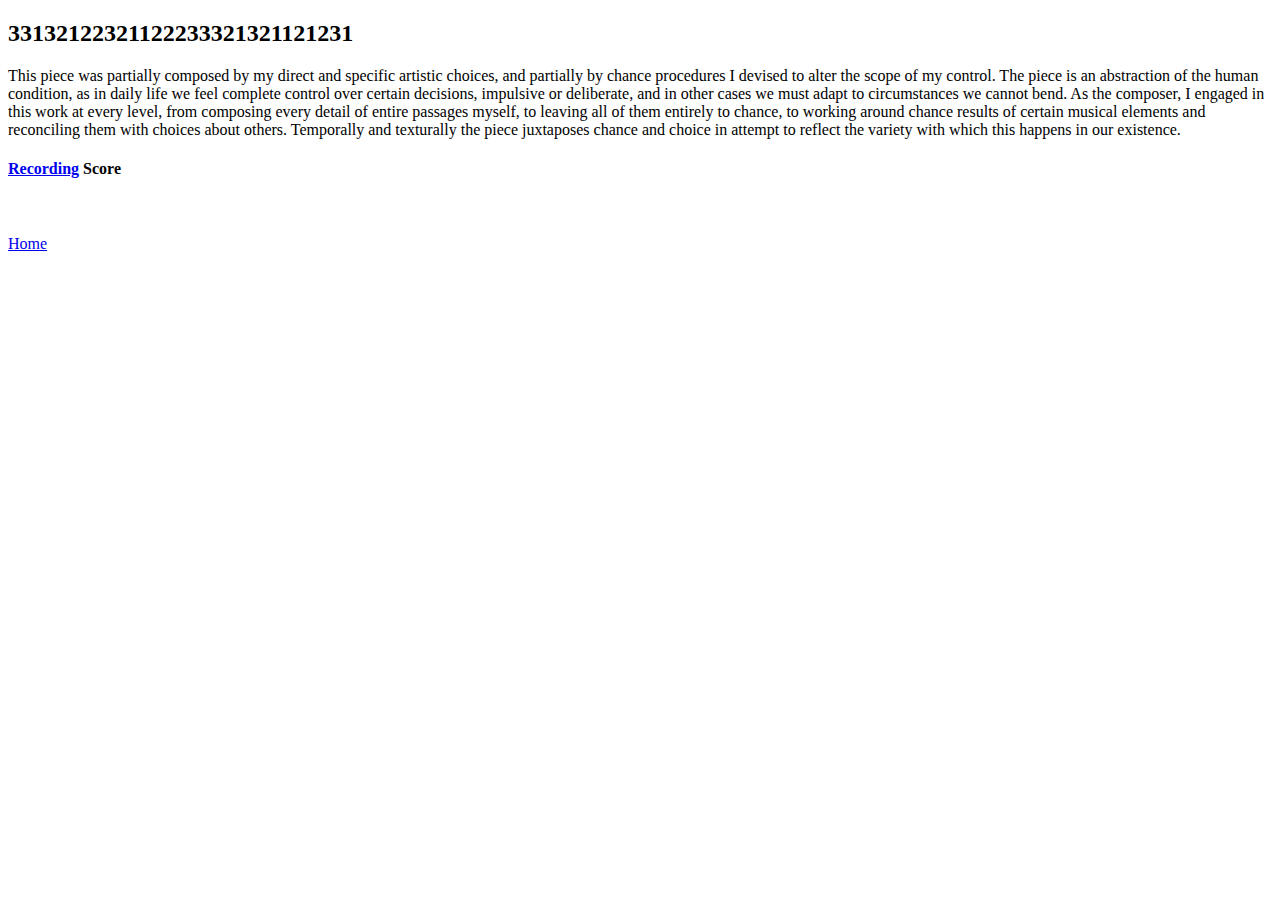
==== comppages/33132122321122233321321121231.htm @ e7f1fdbf "updated links to composition pages and added the pages to the directory" ====
<!doctype html>
<html>
<head>
<title>33132122321122233321321121231</title>
</head>
<body>
<h2>33132122321122233321321121231</h2>
<p>
This piece was partially composed by my direct and specific artistic choices, and partially by chance procedures I devised to alter the scope of my control. The piece is an abstraction of the human condition, as in daily life we feel complete control over certain decisions, impulsive or deliberate, and in other cases we must adapt to circumstances we cannot bend. As the composer, I engaged in this work at every level, from composing every detail of entire passages myself, to leaving all of them entirely to chance, to working around chance results of certain musical elements and reconciling them with choices about others. Temporally and texturally the piece juxtaposes chance and choice in attempt to reflect the variety with which this happens in our existence.
<br>
<p>
<h4><a href="https://soundcloud.com/marcus_anomalous/33132122321122233321321121231a">Recording</a> Score</h4>
</p>
<br>
<br>
<nav>
<a href="index.htm">Home</a>
</nav>
</body>

</html>
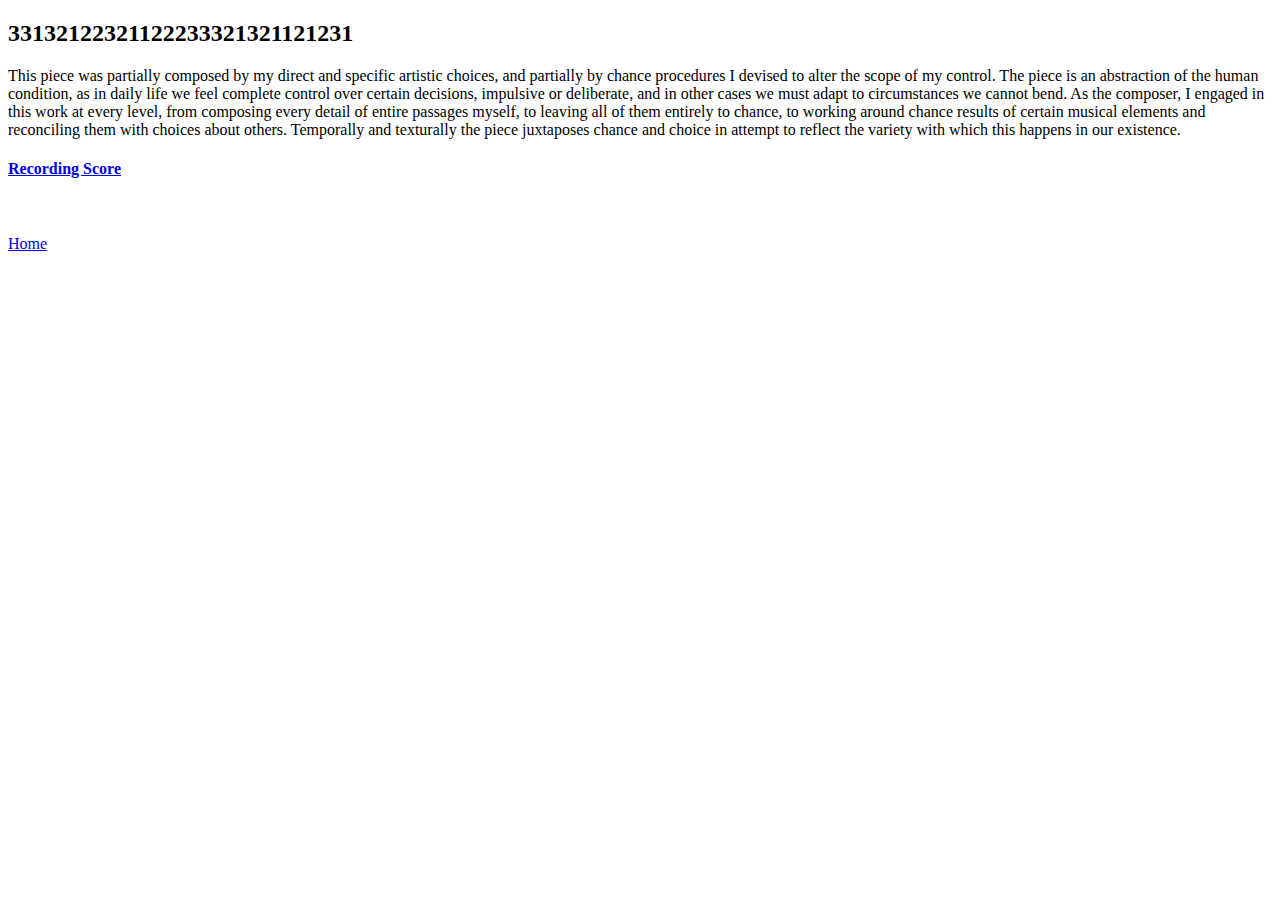
==== commit f45055e5: "fix all homepage links" ====
--- a/comppages/33132122321122233321321121231.htm
+++ b/comppages/33132122321122233321321121231.htm
@@ -9,12 +9,12 @@
 This piece was partially composed by my direct and specific artistic choices, and partially by chance procedures I devised to alter the scope of my control. The piece is an abstraction of the human condition, as in daily life we feel complete control over certain decisions, impulsive or deliberate, and in other cases we must adapt to circumstances we cannot bend. As the composer, I engaged in this work at every level, from composing every detail of entire passages myself, to leaving all of them entirely to chance, to working around chance results of certain musical elements and reconciling them with choices about others. Temporally and texturally the piece juxtaposes chance and choice in attempt to reflect the variety with which this happens in our existence.
 <br>
 <p>
-<h4><a href="https://soundcloud.com/marcus_anomalous/33132122321122233321321121231a">Recording</a> Score</h4>
+<h4><a href="https://soundcloud.com/marcus_anomalous/33132122321122233321321121231a">Recording </a> <a href="/Scores/33132122321122233321321121231.pdf">Score</a></h4>
 </p>
 <br>
 <br>
 <nav>
-<a href="index.htm">Home</a>
+<a href="/index.html">Home</a>
 </nav>
 </body>
 
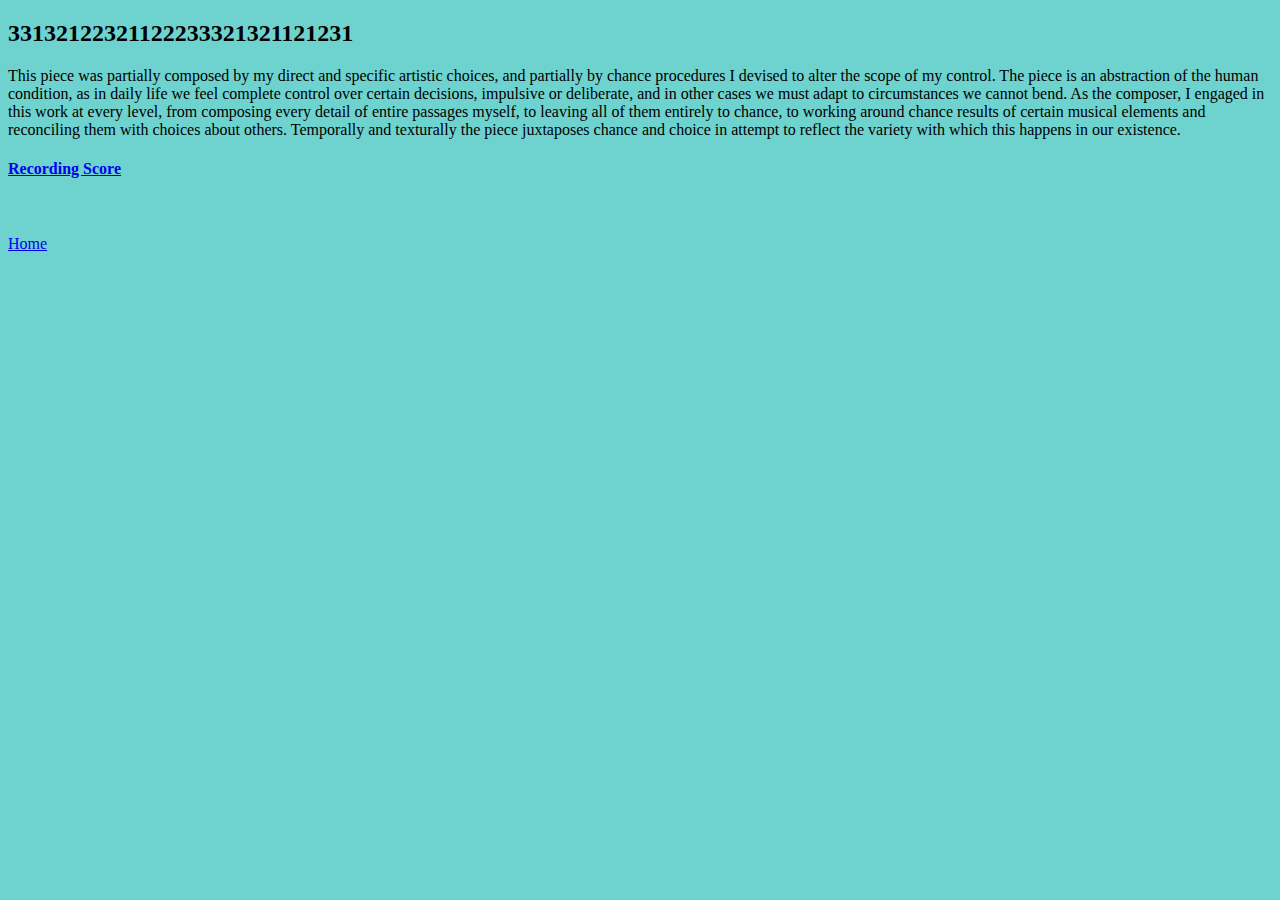
==== commit e35c998b: "fix all stylesheets" ====
--- a/comppages/33132122321122233321321121231.htm
+++ b/comppages/33132122321122233321321121231.htm
@@ -1,6 +1,7 @@
 <!doctype html>
 <html>
 <head>
+<link rel="stylesheet" type="text/css" href="/indexstyle.css">
 <title>33132122321122233321321121231</title>
 </head>
 <body>
--- a/indexstyle.css
+++ b/indexstyle.css
@@ -0,0 +1,7 @@
+body {
+    background-color: 	#6ed3cf;
+}
+
+h1 {
+    text-align: center;
+}